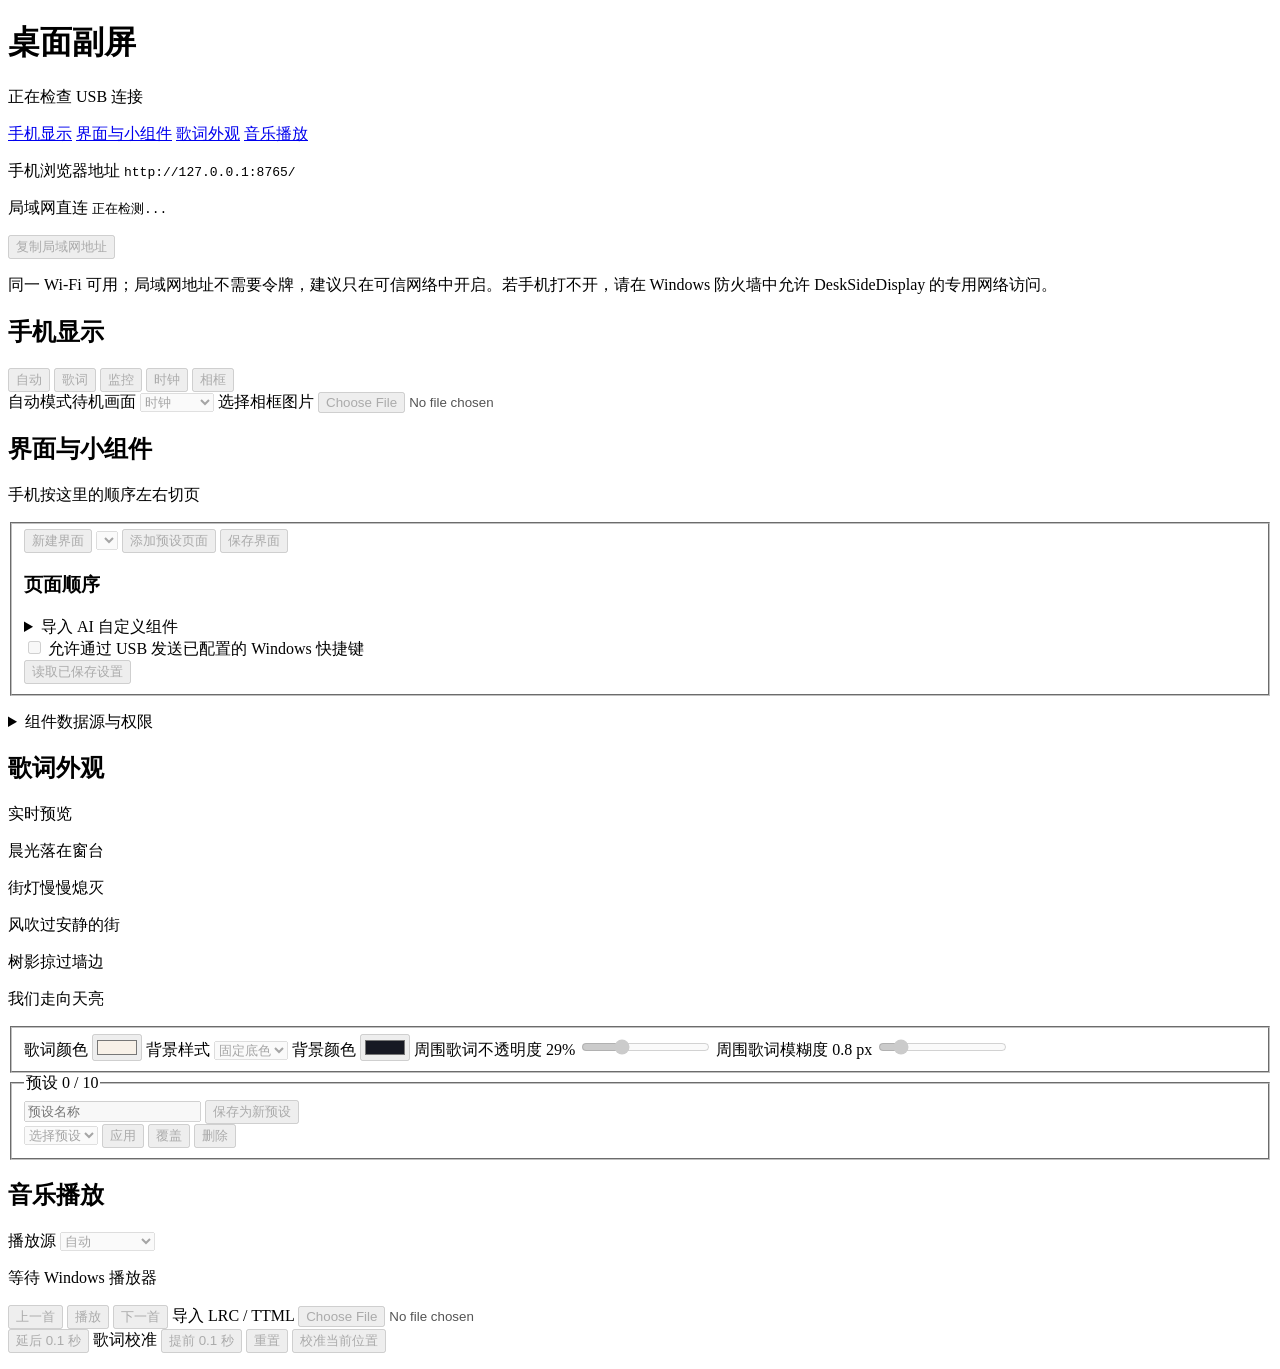
==== wwwroot/control/index.html @ ffadd4ad "Initial public release" ====
<!doctype html>
<html lang="zh-CN">
<head>
  <meta charset="utf-8">
  <meta name="viewport" content="width=device-width, initial-scale=1">
  <title>桌面副屏 · Windows 控制</title>
  <link rel="stylesheet" href="/control/control.css">
  <link rel="stylesheet" href="/shared/lyric-appearance.css">
  <link rel="stylesheet" href="/shared/widgets.css">
  <link rel="stylesheet" href="/shared/widget-v2.css">
  <link rel="stylesheet" href="/shared/widget-weather.css">
  <link rel="stylesheet" href="/shared/widget-placement.css">
  <link rel="stylesheet" href="/control/pages.css">
  <script src="/shared/compat.js" defer></script>
  <script src="/control/control.js" defer></script>
  <script src="/shared/lyric-appearance.js" defer></script>
  <script src="/shared/album-flow.js" defer></script>
  <script src="/control/appearance-control.js" defer></script>
  <script src="/shared/widgets.js" defer></script>
  <script src="/shared/widget-weather.js" defer></script>
  <script src="/shared/widget-v2.js" defer></script>
  <script src="/shared/widget-placement.js" defer></script>
  <script src="/control/widget-layout-editor.js" defer></script>
  <script src="/control/pages.js" defer></script>
  <script src="/control/widget-sources.js" defer></script>
</head>
<body>
  <main>
    <header class="console-header">
      <div class="console-brand">
        <span class="screen-mark" aria-hidden="true"></span>
        <h1>桌面副屏</h1>
      </div>
      <p id="usb" aria-live="polite">正在检查 USB 连接</p>
    </header>
    <aside class="console-rail">
      <nav aria-label="控制面板栏目">
        <a href="#display">手机显示</a>
        <a href="#pages">界面与小组件</a>
        <a href="#appearance">歌词外观</a>
        <a href="#music">音乐播放</a>
      </nav>
      <p class="connection-address">手机浏览器地址 <code>http://127.0.0.1:8765/</code></p>
      <div class="lan-access" id="lan-access">
        <p class="connection-address">局域网直连 <code id="lan-url">正在检测...</code></p>
        <button id="copy-lan-url" type="button" disabled>复制局域网地址</button>
        <p class="detail">同一 Wi-Fi 可用；局域网地址不需要令牌，建议只在可信网络中开启。若手机打不开，请在 Windows 防火墙中允许 DeskSideDisplay 的专用网络访问。</p>
      </div>
      <div class="usb-setup" id="usb-setup" hidden>
        <div id="adb-setup" hidden>
          <p>首次连接需要下载 Android USB 工具。</p>
          <a href="https://developer.android.com/studio/terms" target="_blank" rel="noopener noreferrer">Android SDK 许可协议</a>
          <button id="install-adb" type="button">同意协议并下载</button>
        </div>
        <p id="usb-setup-message" role="status" hidden></p>
        <a href="/licenses/DeskSideDisplay.txt" target="_blank" rel="noopener">项目许可</a>
        <a href="/licenses/dotnet.txt" target="_blank" rel="noopener">运行时许可</a>
        <a href="/licenses/YamlDotNet.txt" target="_blank" rel="noopener">YamlDotNet 许可</a>
        <button id="exit-display" type="button">退出副屏</button>
      </div>
    </aside>
    <section id="display" aria-labelledby="display-heading">
      <h2 id="display-heading">手机显示</h2>
      <div class="display-controls">
        <div class="modes" role="group" aria-label="手机显示模式">
          <button type="button" data-mode="auto" aria-pressed="true" disabled>自动</button>
          <button type="button" data-mode="lyrics" aria-pressed="false" disabled>歌词</button>
          <button type="button" data-mode="hardware" aria-pressed="false" disabled>监控</button>
          <button type="button" data-mode="clock" aria-pressed="false" disabled>时钟</button>
          <button type="button" data-mode="photo" aria-pressed="false" disabled>相框</button>
        </div>
        <div class="actions">
          <label for="idle">自动模式待机画面</label>
          <select id="idle" disabled>
            <option value="clock">时钟</option>
            <option value="photo">相框</option>
            <option value="hardware">硬件监控</option>
          </select>
          <label class="file-picker">
            <span>选择相框图片</span>
            <input id="photo-file" type="file" accept="image/jpeg,image/png,image/webp,image/gif" disabled>
          </label>
        </div>
      </div>
    </section>
    <section id="pages" aria-labelledby="pages-heading">
      <h2 id="pages-heading">界面与小组件</h2>
      <p class="detail">手机按这里的顺序左右切页</p>
      <fieldset id="page-editor" disabled>
        <div class="actions page-toolbar">
          <button id="page-add" type="button">新建界面</button>
          <select id="page-preset" aria-label="页面预设"></select>
          <button id="page-add-preset" type="button" disabled>添加预设页面</button>
          <span id="page-count" class="detail"></span>
          <button id="pages-save" class="primary" type="button">保存界面</button>
        </div>
        <div class="page-workspace">
          <div class="page-sequence">
            <h3>页面顺序</h3>
            <ol id="page-order"></ol>
          </div>
          <div id="page-detail"></div>
        </div>
        <details id="widget-import">
          <summary>导入 AI 自定义组件</summary>
          <div class="actions">
            <button id="copy-widget-prompt" type="button">复制 AI 提示词</button>
            <a href="/shared/widget-v2.schema.json" download>下载 v2 规范</a>
            <a href="/shared/widget-v1.schema.json" download>v1 规范</a>
            <a href="/shared/examples/clipboard-widget.json" download>剪贴板组件示例</a>
          </div>
          <label for="widget-manifest">粘贴组件 JSON</label>
          <textarea id="widget-manifest" rows="7" maxlength="32000" spellcheck="false"></textarea>
          <button id="widget-import-add" type="button">校验并添加到本页</button>
          <button id="widget-import-cancel" type="button" hidden>取消替换</button>
        </details>
        <label class="shortcut-permission"><input type="checkbox" id="page-shortcuts"> 允许通过 USB 发送已配置的 Windows 快捷键</label>
        <div class="actions page-save">
          <button id="pages-reload" type="button">读取已保存设置</button>
        </div>
      </fieldset>
      <p id="pages-status" class="detail" role="status"></p>
      <details id="widget-sources">
        <summary>组件数据源与权限</summary>
        <fieldset id="widget-source-fields" disabled>
          <label><input id="source-clipboard" type="checkbox"> 向 USB 副屏提供已绑定的剪贴板内容</label>
          <label><input id="source-window" type="checkbox"> 提供前台窗口标题和进程名</label>
          <label><input id="source-notifications" type="checkbox"> 接收本机通知桥的推送</label>
          <label><input id="source-actions" type="checkbox"> 允许 USB 副屏控制音乐和执行已配置的组件动作</label>
          <div class="actions">
            <label>天气纬度 <input id="source-latitude" type="number" step="any" min="-90" max="90"></label>
            <label>天气经度 <input id="source-longitude" type="number" step="any" min="-180" max="180"></label>
            <label>天气地点 <input id="source-weather-place" type="text" maxlength="48" placeholder="地点名称，可选"></label>
          </div>
          <p class="detail">填写经纬度后，天气组件会使用 <a href="https://open-meteo.com/en/terms" target="_blank" rel="noopener noreferrer">Open-Meteo 的非商业免费 API</a>。商用可注册自己的天气 JSON 接口。</p>
          <label for="source-interfaces">自定义 JSON 接口</label>
          <textarea id="source-interfaces" rows="3" maxlength="6000" spellcheck="false"
            placeholder='[{"id":"desk","url":"http://127.0.0.1:9000/status","refreshMs":10000}]'></textarea>
          <label for="source-apps">Windows 应用别名</label>
          <textarea id="source-apps" rows="2" maxlength="6000" spellcheck="false" placeholder='{"notepad":"C:\\Windows\\System32\\notepad.exe"}'></textarea>
          <div class="actions">
            <button id="source-save" type="button">保存数据源</button>
            <button id="source-feed" type="button" hidden>复制通知桥连接信息</button>
          </div>
        </fieldset>
        <p id="source-status" class="detail" role="status"></p>
      </details>
    </section>
    <section id="appearance" aria-labelledby="appearance-heading">
      <h2 id="appearance-heading">歌词外观</h2>
      <div class="appearance-editor">
        <div>
          <p class="detail">实时预览</p>
          <div class="lyric-preview lyric-view" id="lyric-preview" aria-label="五行歌词示例">
            <p class="adjacent distant">晨光落在窗台</p>
            <p class="adjacent">街灯慢慢熄灭</p>
            <p class="preview-current">风吹过<span class="timed-word">安静的街</span></p>
            <p class="adjacent">树影掠过墙边</p>
            <p class="adjacent distant">我们走向天亮</p>
          </div>
        </div>
        <fieldset class="appearance-fields" id="appearance-fields" aria-label="歌词外观设置" disabled>
          <label for="lyric-text-color">歌词颜色</label>
          <input id="lyric-text-color" type="color" value="#f8f1e8">
          <label for="lyric-background-mode">背景样式</label>
          <select id="lyric-background-mode">
            <option value="fixed">固定底色</option>
            <option value="album">专辑流光</option>
          </select>
          <label for="lyric-flow-speed" hidden>流光速度 <output id="lyric-flow-speed-value" for="lyric-flow-speed">1×</output></label>
          <input id="lyric-flow-speed" type="range" min="0" max="3" step="0.25" value="1" hidden>
          <label for="lyric-flow-blend" hidden>色块过渡 <output id="lyric-flow-blend-value" for="lyric-flow-blend">0</output></label>
          <input id="lyric-flow-blend" type="range" min="-100" max="100" step="1" value="0" hidden>
          <label for="lyric-background-color">背景颜色</label>
          <input id="lyric-background-color" type="color" value="#171923">
          <label for="lyric-opacity">周围歌词不透明度 <output id="lyric-opacity-value" for="lyric-opacity">29%</output></label>
          <input id="lyric-opacity" type="range" min="0" max="100" step="1" value="29">
          <label for="lyric-blur">周围歌词模糊度 <output id="lyric-blur-value" for="lyric-blur">0.8 px</output></label>
          <input id="lyric-blur" type="range" min="0" max="6" step="0.1" value="0.8">
        </fieldset>
      </div>
      <fieldset class="appearance-presets" id="appearance-presets" disabled>
        <legend>预设 <span id="lyric-preset-count">0 / 10</span></legend>
        <div class="actions">
          <input id="lyric-preset-name" type="text" maxlength="24" placeholder="预设名称" aria-label="预设名称">
          <button id="lyric-preset-save" type="button">保存为新预设</button>
        </div>
        <div class="actions">
          <select id="lyric-preset-list" aria-label="已保存的预设">
            <option value="">选择预设</option>
          </select>
          <button id="lyric-preset-apply" type="button">应用</button>
          <button id="lyric-preset-update" type="button">覆盖</button>
          <button id="lyric-preset-delete" type="button">删除</button>
        </div>
      </fieldset>
      <p id="appearance-status" class="detail" role="status"></p>
    </section>
    <section id="music" aria-labelledby="music-heading">
      <h2 id="music-heading">音乐播放</h2>
      <div class="actions playback-source">
        <label for="music-source">播放源</label>
        <select id="music-source" disabled>
          <option value="auto">自动</option>
          <option value="lx">洛雪音乐</option>
          <option value="apple">Apple Music</option>
          <option value="netease">网易云音乐</option>
        </select>
        <span class="detail" id="music-source-status" role="status"></span>
      </div>
      <div class="playback-track">
        <img id="control-cover" alt="" hidden>
        <div>
          <p class="song" id="song">等待 Windows 播放器</p>
          <p class="detail" id="timeline"></p>
        </div>
      </div>
      <div class="actions" role="group" aria-label="播放控制">
        <button type="button" data-playback="previous" disabled>上一首</button>
        <button type="button" data-playback="toggle" disabled>播放</button>
        <button type="button" data-playback="next" disabled>下一首</button>
        <label class="file-picker">
          <span>导入 LRC / TTML</span>
          <input id="lyrics-file" type="file" accept=".lrc,.ttml" disabled>
        </label>
      </div>
      <div class="actions timing" role="group" aria-label="当前歌曲的歌词校准">
        <button type="button" data-adjust="-100" disabled>延后 0.1 秒</button>
        <output id="offset" aria-live="polite">歌词校准</output>
        <button type="button" data-adjust="100" disabled>提前 0.1 秒</button>
        <button type="button" data-adjust="reset" disabled>重置</button>
        <button type="button" id="timing-point" aria-pressed="false" disabled>校准当前位置</button>
      </div>
    </section>
    <p id="message" role="status"></p>
  </main>
</body>
</html>
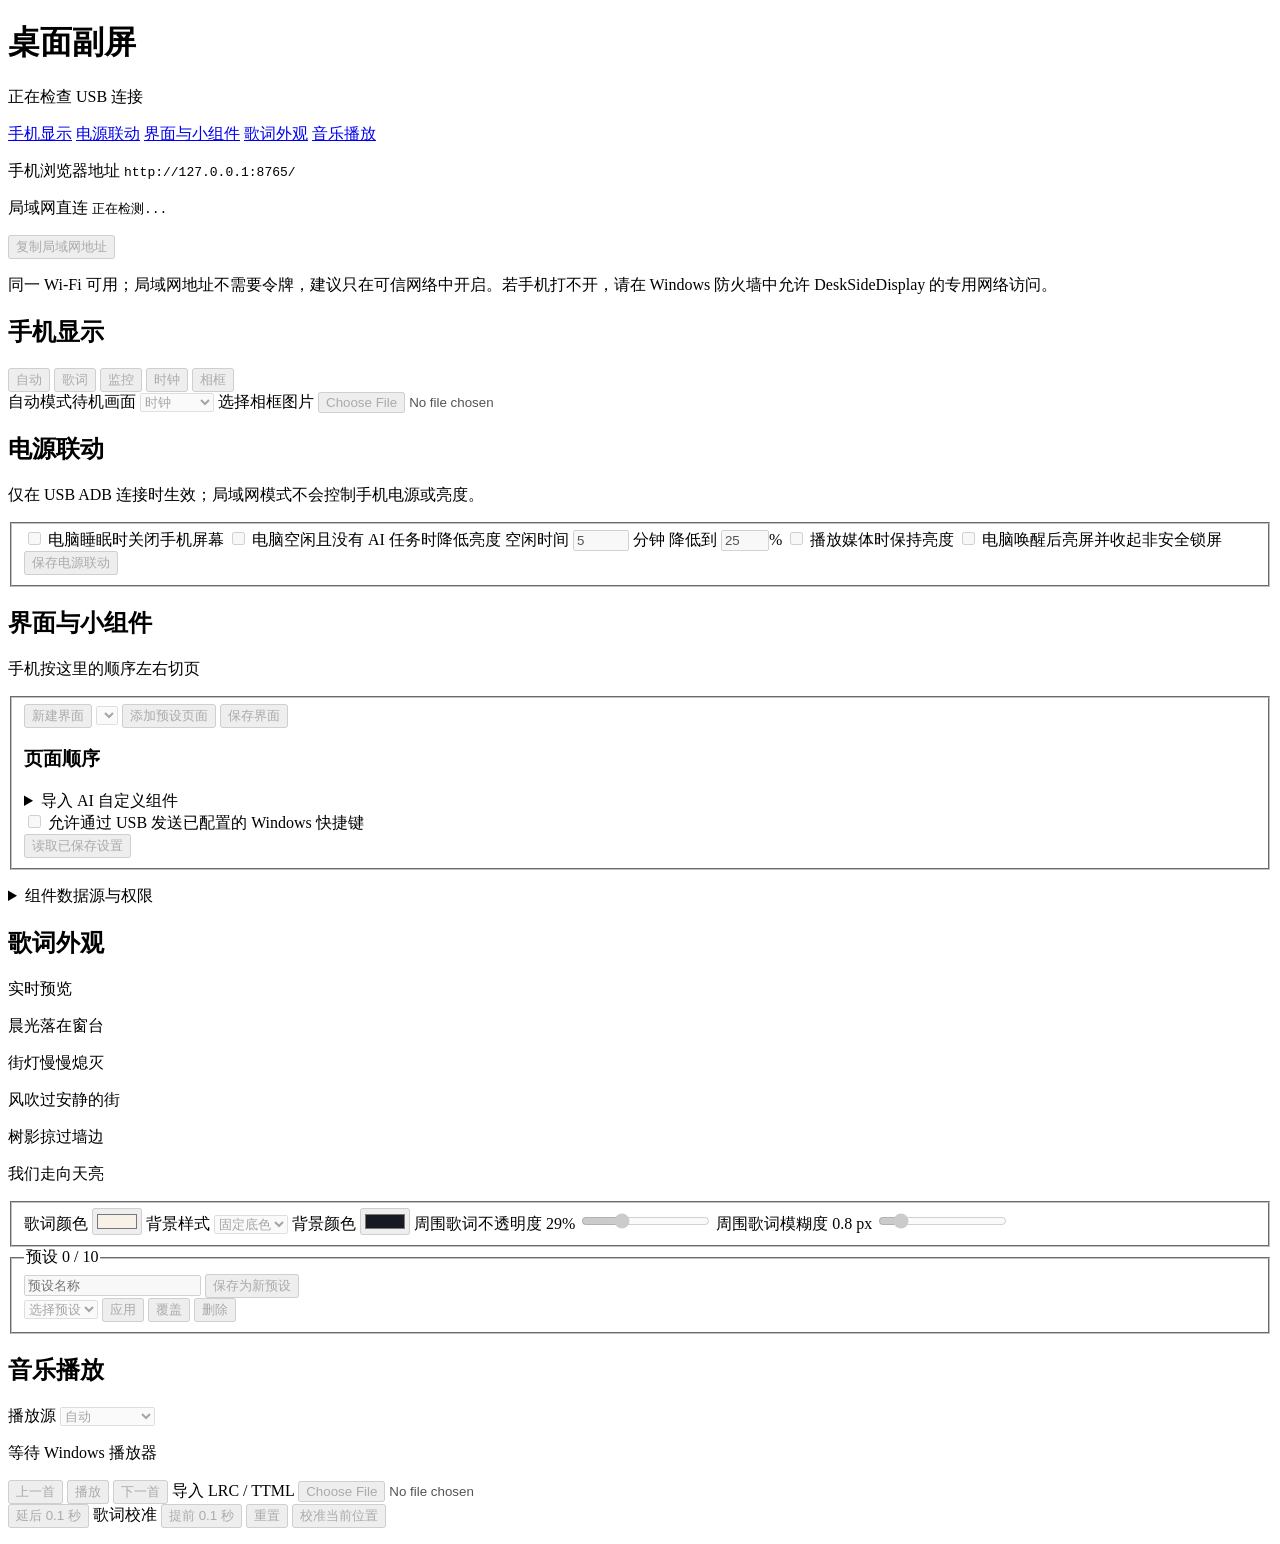
==== commit 95c767e2: "Add ADB power link for sleep, idle dimming, and wake" ====
--- a/wwwroot/control/index.html
+++ b/wwwroot/control/index.html
@@ -36,6 +36,7 @@
     <aside class="console-rail">
       <nav aria-label="控制面板栏目">
         <a href="#display">手机显示</a>
+        <a href="#adb-power">电源联动</a>
         <a href="#pages">界面与小组件</a>
         <a href="#appearance">歌词外观</a>
         <a href="#music">音乐播放</a>
@@ -82,6 +83,22 @@
           </label>
         </div>
       </div>
+    </section>
+    <section id="adb-power" aria-labelledby="adb-power-heading">
+      <h2 id="adb-power-heading">电源联动</h2>
+      <p class="detail">仅在 USB ADB 连接时生效；局域网模式不会控制手机电源或亮度。</p>
+      <fieldset id="adb-power-fields" class="adb-power-fields" disabled>
+        <label><input type="checkbox" id="adb-sleep"> 电脑睡眠时关闭手机屏幕</label>
+        <label><input type="checkbox" id="adb-dim"> 电脑空闲且没有 AI 任务时降低亮度</label>
+        <label>空闲时间 <input id="adb-idle-minutes" type="number" min="1" max="120" step="1" value="5"> 分钟</label>
+        <label>降低到 <input id="adb-dim-percent" type="number" min="5" max="80" step="5" value="25">%</label>
+        <label><input type="checkbox" id="adb-media"> 播放媒体时保持亮度</label>
+        <label><input type="checkbox" id="adb-wake"> 电脑唤醒后亮屏并收起非安全锁屏</label>
+        <div class="actions">
+          <button id="adb-power-save" type="button">保存电源联动</button>
+        </div>
+      </fieldset>
+      <p id="adb-power-status" class="detail" role="status"></p>
     </section>
     <section id="pages" aria-labelledby="pages-heading">
       <h2 id="pages-heading">界面与小组件</h2>
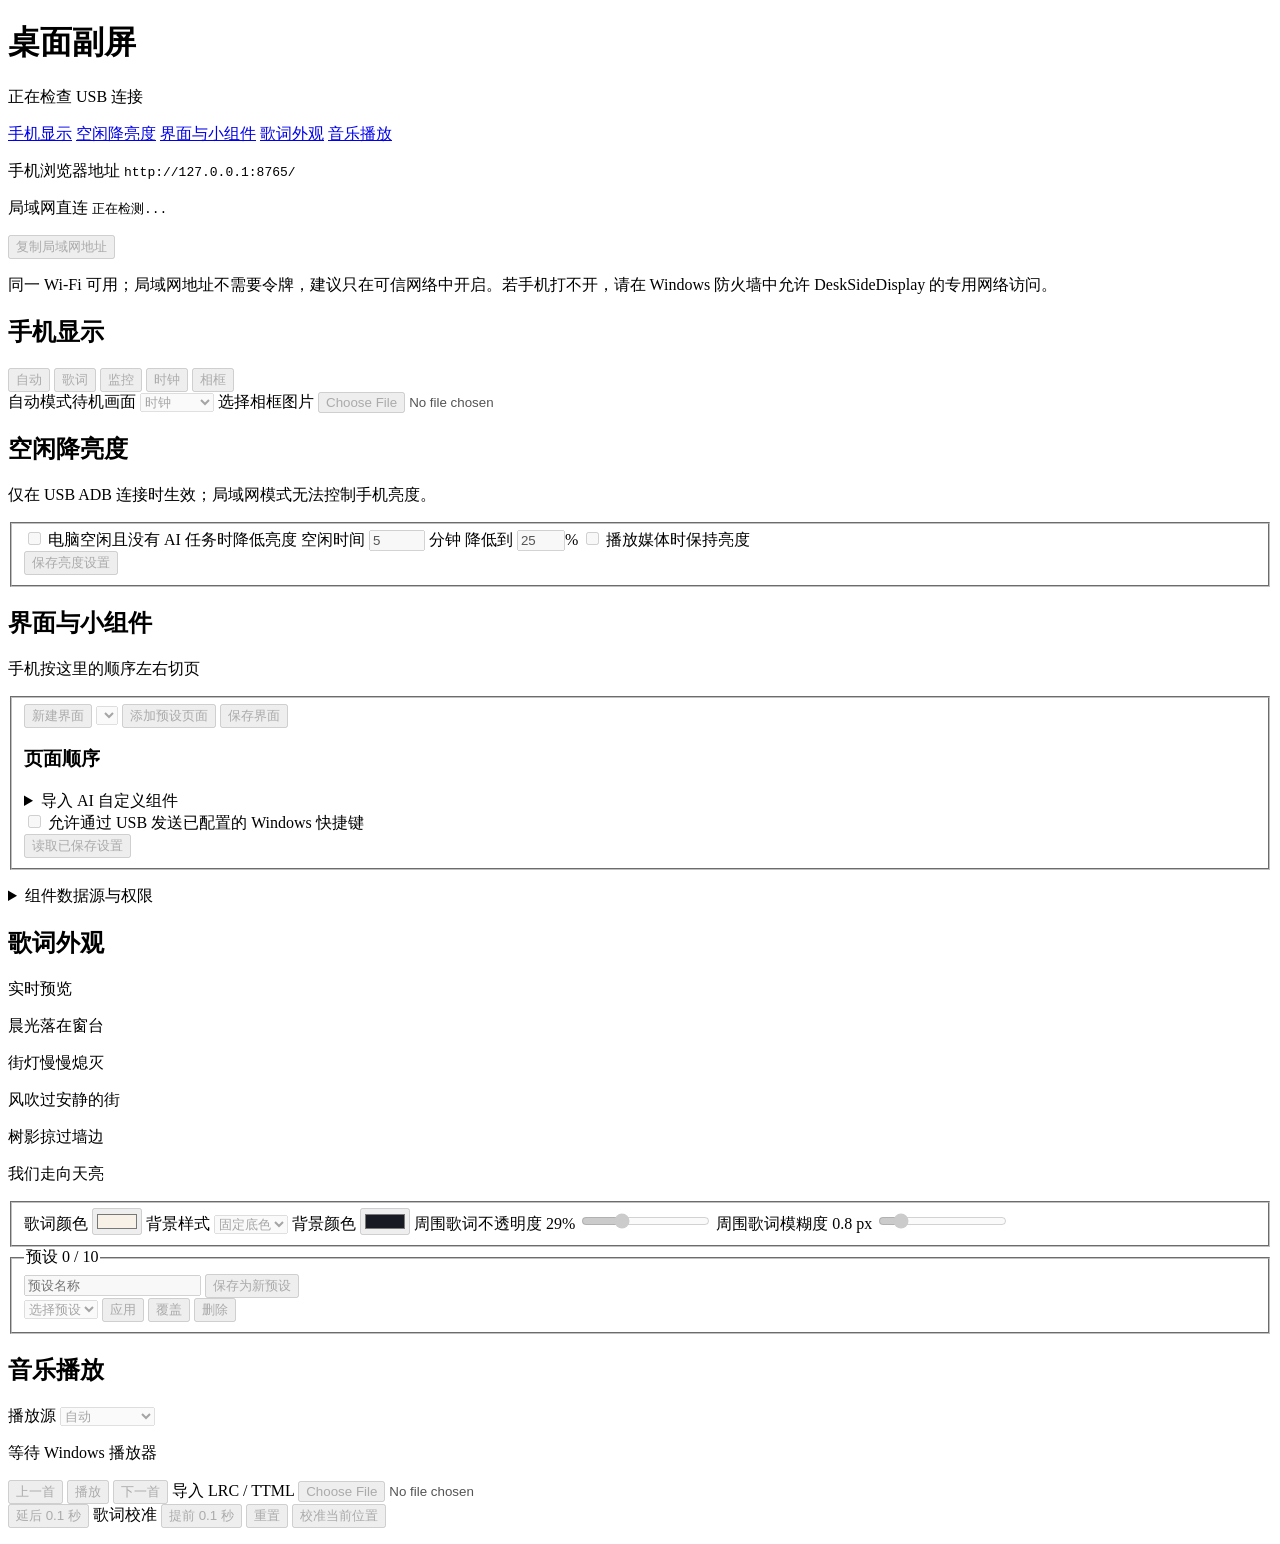
==== commit 031d38b0: "Keep only verified ADB idle brightness dimming" ====
--- a/wwwroot/control/index.html
+++ b/wwwroot/control/index.html
@@ -36,7 +36,7 @@
     <aside class="console-rail">
       <nav aria-label="控制面板栏目">
         <a href="#display">手机显示</a>
-        <a href="#adb-power">电源联动</a>
+        <a href="#adb-power">空闲降亮度</a>
         <a href="#pages">界面与小组件</a>
         <a href="#appearance">歌词外观</a>
         <a href="#music">音乐播放</a>
@@ -85,17 +85,15 @@
       </div>
     </section>
     <section id="adb-power" aria-labelledby="adb-power-heading">
-      <h2 id="adb-power-heading">电源联动</h2>
-      <p class="detail">仅在 USB ADB 连接时生效；局域网模式不会控制手机电源或亮度。</p>
+      <h2 id="adb-power-heading">空闲降亮度</h2>
+      <p class="detail">仅在 USB ADB 连接时生效；局域网模式无法控制手机亮度。</p>
       <fieldset id="adb-power-fields" class="adb-power-fields" disabled>
-        <label><input type="checkbox" id="adb-sleep"> 电脑睡眠时关闭手机屏幕</label>
         <label><input type="checkbox" id="adb-dim"> 电脑空闲且没有 AI 任务时降低亮度</label>
         <label>空闲时间 <input id="adb-idle-minutes" type="number" min="1" max="120" step="1" value="5"> 分钟</label>
         <label>降低到 <input id="adb-dim-percent" type="number" min="5" max="80" step="5" value="25">%</label>
         <label><input type="checkbox" id="adb-media"> 播放媒体时保持亮度</label>
-        <label><input type="checkbox" id="adb-wake"> 电脑唤醒后亮屏并收起非安全锁屏</label>
-        <div class="actions">
-          <button id="adb-power-save" type="button">保存电源联动</button>
+        <div class="actions">
+          <button id="adb-power-save" type="button">保存亮度设置</button>
         </div>
       </fieldset>
       <p id="adb-power-status" class="detail" role="status"></p>
